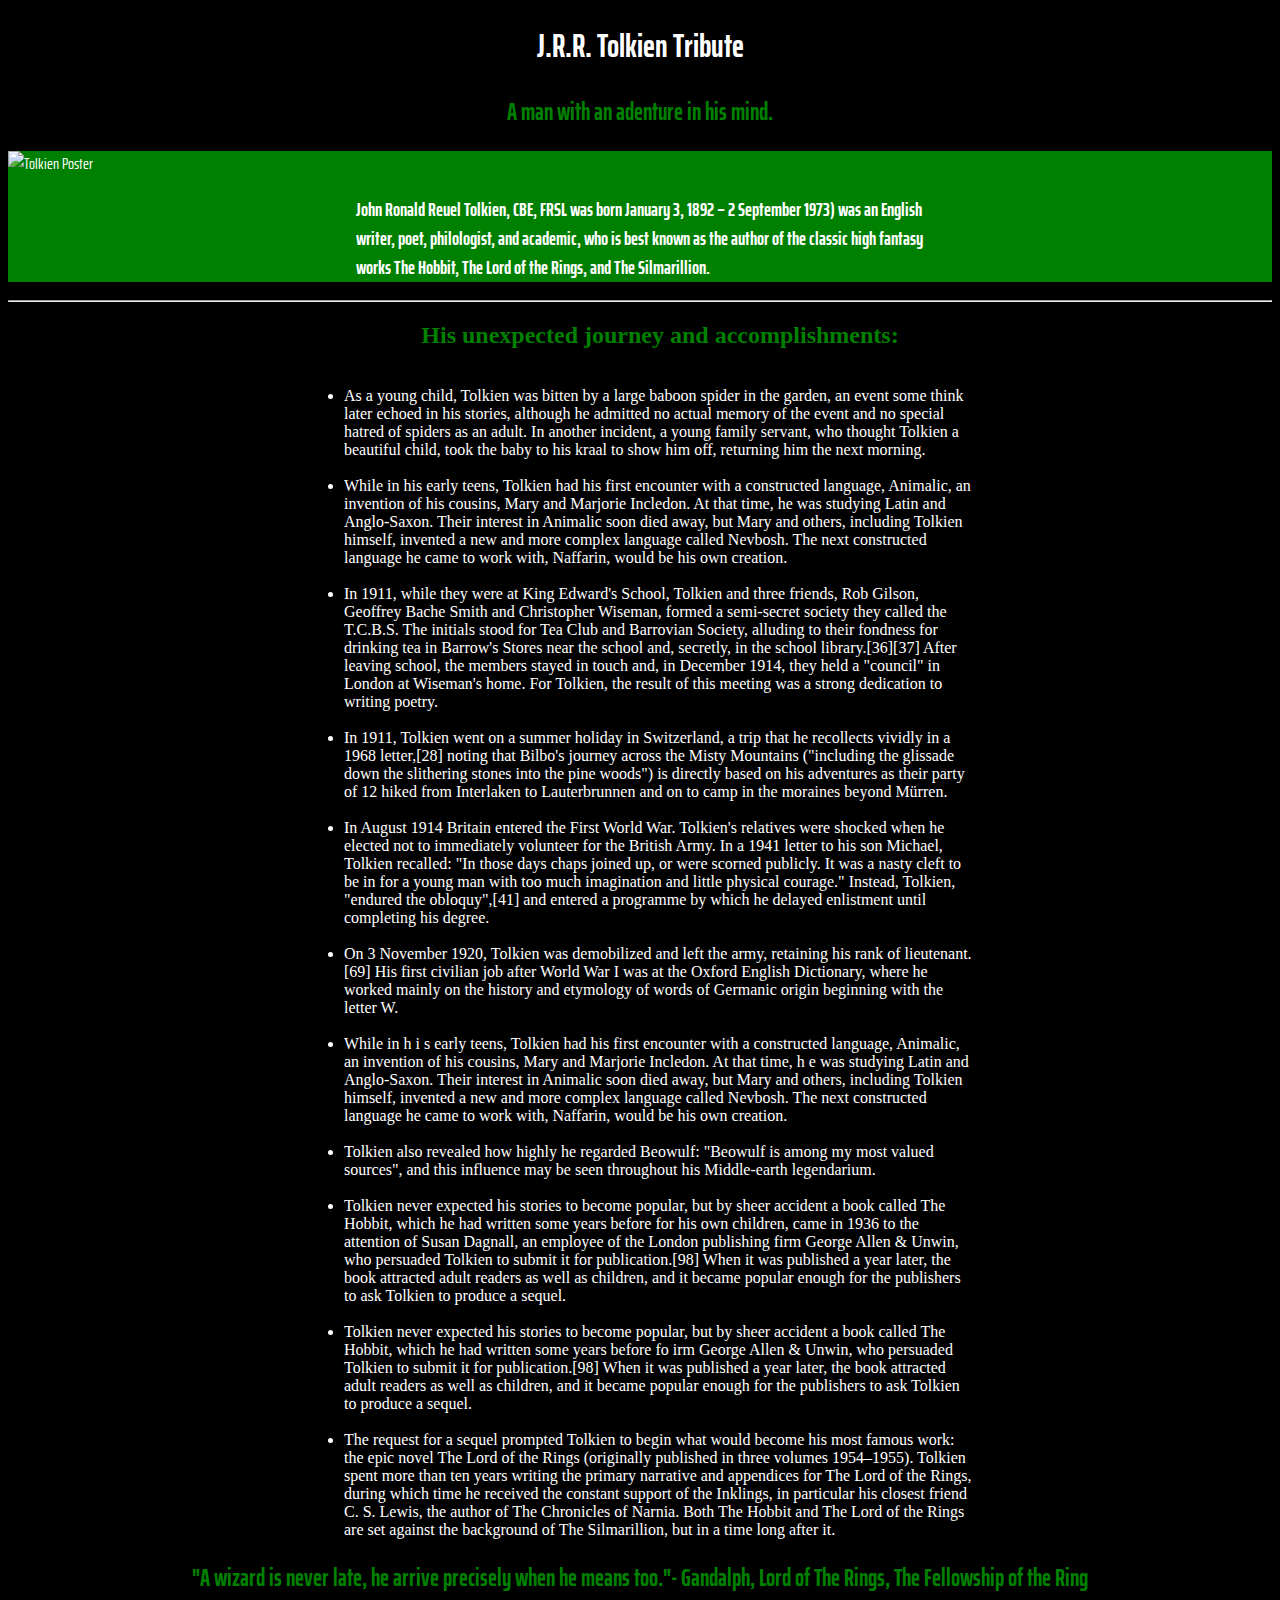
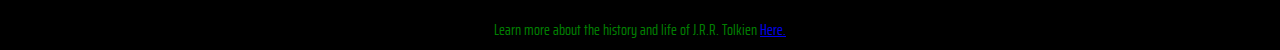
==== index.html @ 10ae25bc "Changes_12:37PM" ====
<!doctype html>

<html lang="en">
<head>
  <meta charset="utf-8">
  <title>J.R.R. Tolkien Tribute Page</title>
  <meta name="J.R.R. Tolkien Tribute Page" content="J.R.R. Tolkien Tribute Page">
  <meta name="author" content="J.R.R. Tolkien Tribute Page">

  <link rel="stylesheet" href="main.css"> 
</head>



<body>
  <script src="https://cdn.freecodecamp.org/testable-projects-fcc/v1/bundle.js"></script><!-- Javascript Stylesheet Link Here -->
</body>
  
<html id=main></html>

<h1 id="title">J.R.R. Tolkien Tribute</h1> 
<h2 id="center-headline">A man with an adenture in his mind.</h2>
<div id="img-div">
<img id="image" src="https://static1.squarespace.com/static/51b3dc8ee4b051b96ceb10de/t/528fa076e4b04a8c5f241045/1385144442103/jrr-tolkien-biopic-in-development.jpg?format=750w" alt="Tolkien Poster">
<h3 id="img-caption">John Ronald Reuel Tolkien, CBE, FRSL was born January 3, 1892 – 2 September 1973) 
  was an English writer, poet, philologist, and academic, who is best known as the author of the classic high fantasy works The Hobbit, The Lord of the Rings, and The Silmarillion.</h3>
</div>
<hr>
 <ul id="tribute-info"> 
    <h2>His unexpected journey and accomplishments:</h2><br>
    <li>As a young child, Tolkien was bitten by a large baboon spider in the garden, an event some think later echoed in his stories, although he admitted no actual memory of the event and no special hatred of spiders as an adult. In another incident, a young family servant, who thought Tolkien a beautiful child, took the baby to his kraal to show him off, returning him the next morning.</li>
    <br>
    <li>While in his early teens, Tolkien had his first encounter with a constructed language, Animalic, an invention of his cousins, Mary and Marjorie Incledon. At that time, he was studying Latin and Anglo-Saxon. Their interest in Animalic soon died away, but Mary and others, including Tolkien himself, invented a new and more complex language called Nevbosh. The next constructed language he came to work with, Naffarin, would be his own creation.</li>
    <br>
    <li>In 1911, while they were at King Edward's School, Tolkien and three friends, Rob Gilson, Geoffrey Bache Smith and Christopher Wiseman, formed a semi-secret society they called the T.C.B.S. The initials stood for Tea Club and Barrovian Society, alluding to their fondness for drinking tea in Barrow's Stores near the school and, secretly, in the school library.[36][37] After leaving school, the members stayed in touch and, in December 1914, they held a "council" in London at Wiseman's home. For Tolkien, the result of this meeting was a strong dedication to writing poetry.</li>
    <br>
    <li>In 1911, Tolkien went on a summer holiday in Switzerland, a trip that he recollects vividly in a 1968 letter,[28] noting that Bilbo's journey across the Misty Mountains ("including the glissade down the slithering stones into the pine woods") is directly based on his adventures as their party of 12 hiked from Interlaken to Lauterbrunnen and on to camp in the moraines beyond Mürren. </li>
    <br>
    <li>In August 1914 Britain entered the First World War. Tolkien's relatives were shocked when he elected not to immediately volunteer for the British Army. In a 1941 letter to his son Michael, Tolkien recalled: "In those days chaps joined up, or were scorned publicly. It was a nasty cleft to be in for a young man with too much imagination and little physical courage." Instead, Tolkien, "endured the obloquy",[41] and entered a programme by which he delayed enlistment until completing his degree.</li>
    <br>
    <li>On 3 November 1920, Tolkien was demobilized and left the army, retaining his rank of lieutenant.[69] His first civilian job after World War I was at the Oxford English Dictionary, where he worked mainly on the history and etymology of words of Germanic origin beginning with the letter W.</li>
    <br>
    <li>While in h i  s early teens, Tolkien had his first encounter with a constructed language, Animalic, an invention of his cousins, Mary and Marjorie Incledon. At that time, h e was studying Latin and Anglo-Saxon. Their interest in Animalic soon died away, but Mary and others, including Tolkien himself, invented a new and more complex language called Nevbosh. The next constructed language he came to work with, Naffarin, would be his own creation.</li>
    <br>
    <li>Tolkien also revealed how highly he regarded Beowulf: "Beowulf is among my most valued sources", and this influence may be seen throughout his Middle-earth legendarium.</li>
    <br>
    <li>Tolkien never expected his stories to become popular, but by sheer accident a book called The Hobbit, which he had written some years before for his own children, came in 1936 to the attention of Susan Dagnall, an employee of the London publishing firm George Allen & Unwin, who persuaded Tolkien to submit it for publication.[98] When it was published a year later, the book attracted adult readers as well as children, and it became popular enough for the publishers to ask Tolkien to produce a sequel.</li>
    <br>
    <li>Tolkien never expected his stories to become popular, but by sheer accident a book called The Hobbit, which he had written some years before fo
      irm George Allen & Unwin, who persuaded Tolkien to submit it for publication.[98] When it was published a year later, the book attracted adult readers as well as children, and it became popular enough for the publishers to ask Tolkien to produce a sequel.</li>
    <br>
    <li>The request for a sequel prompted Tolkien to begin what would become his most famous work: the epic novel The Lord of the Rings (originally published in three volumes 1954–1955). Tolkien spent more than ten years writing the primary narrative and appendices for The Lord of the Rings, during which time he received the constant support of the Inklings, in particular his closest friend C. S. Lewis, the author of The Chronicles of Narnia. Both The Hobbit and The Lord of the Rings are set against the background of The Silmarillion, but in a time long after it.</li>
</ul>
</div>

<blockquote id="page-1-quote"><h2>"A wizard is never late, he arrive precisely when he means too."<text-color="white";>- Gandalph, Lord of The Rings, The Fellowship of the Ring</text-color></blockquote>

  <footer id="footer-style">Learn more about the history and life of J.R.R. Tolkien <a target="_blank" id="tribute-link" href="https://en.wikipedia.org/wiki/J._R._R._Tolkien">Here.</a></footer>
</html>
</html>
<main>
---- main.css ----
@import url('https://fonts.googleapis.com/css?family=Open+Sans|Saira+Extra+Condensed');


body {
  font-family: 'Saira Extra Condensed', sans-serif;
  background: black;
  color: white;
  text-align: left;
}

div {
  background: green;
  padding-top: 
}

#img-div {
  display: block;
  margin-left: auto;
  margin-right: auto;
}

img {
  max-width: 100%;
  display: block;
  height: auto;
  margin-left: auto;
  margin-right: auto;
}

h1 {
  color: white;
  text-align: center;
}

h2 {
  color: green;
  text-align: center;
}

h3 {
  display: block;
  color:white;
 
}

#title {

  margin-left: auto;
  margin-right: auto;
}

#img-caption {
  max-width: 45%;
  display: block;
  height: auto;
  margin-left: auto;
  margin-right: auto;
}
}

#page-1-quote {
 text-align: center;
 margin-bottom: 0px;
}

#footer-style {
  text-align: center;
  color: green;
}

#tribute-info {
  max-width: 50%;
  font-family: Elvish;
  text-align: left;
  margin: auto;
}
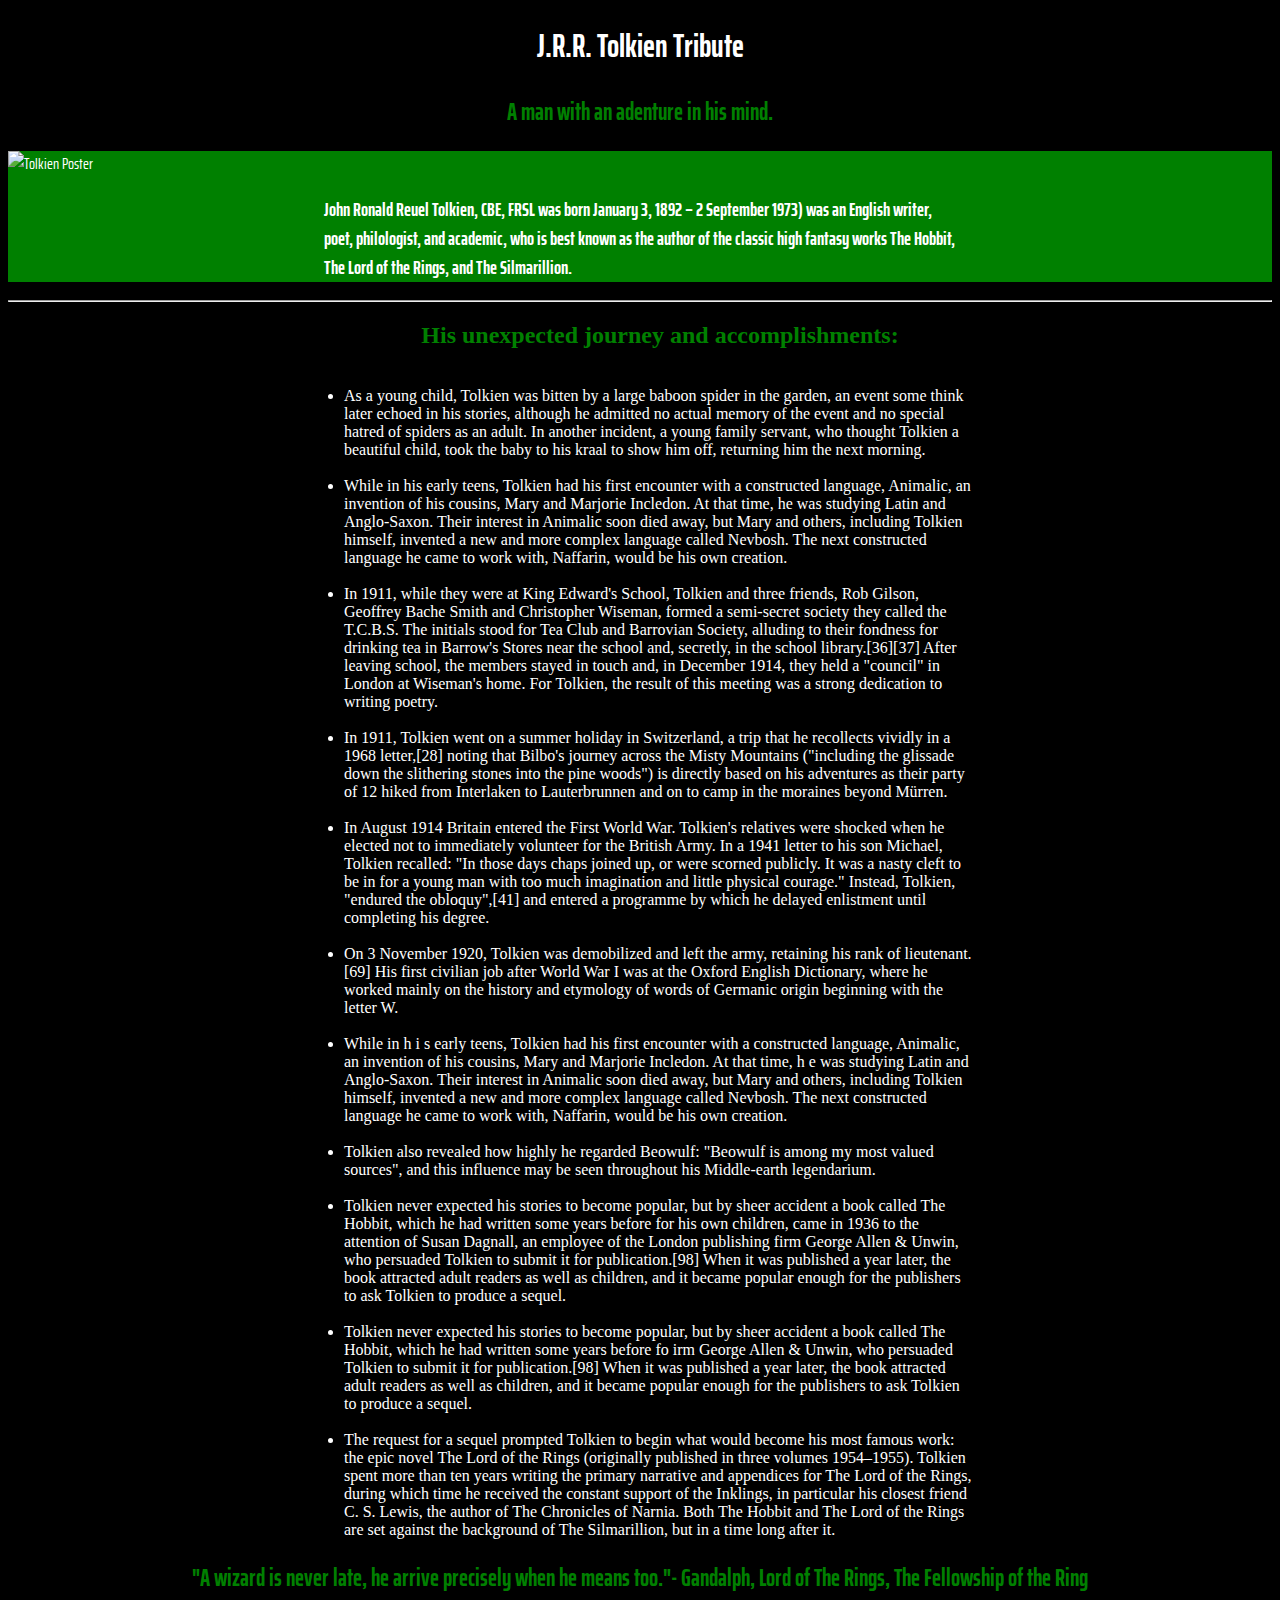
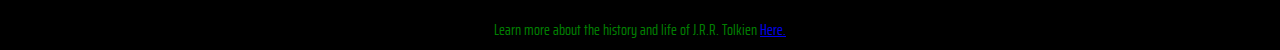
==== commit 6a26f8cd: "Combined Change" ====
--- a/index.html
+++ b/index.html
@@ -9,8 +9,6 @@
 
   <link rel="stylesheet" href="main.css"> 
 </head>
-
-
 
 <body>
   <script src="https://cdn.freecodecamp.org/testable-projects-fcc/v1/bundle.js"></script><!-- Javascript Stylesheet Link Here -->
--- a/main.css
+++ b/main.css
@@ -51,7 +51,7 @@
 }
 
 #img-caption {
-  max-width: 45%;
+  max-width: 50%;
   display: block;
   height: auto;
   margin-left: auto;
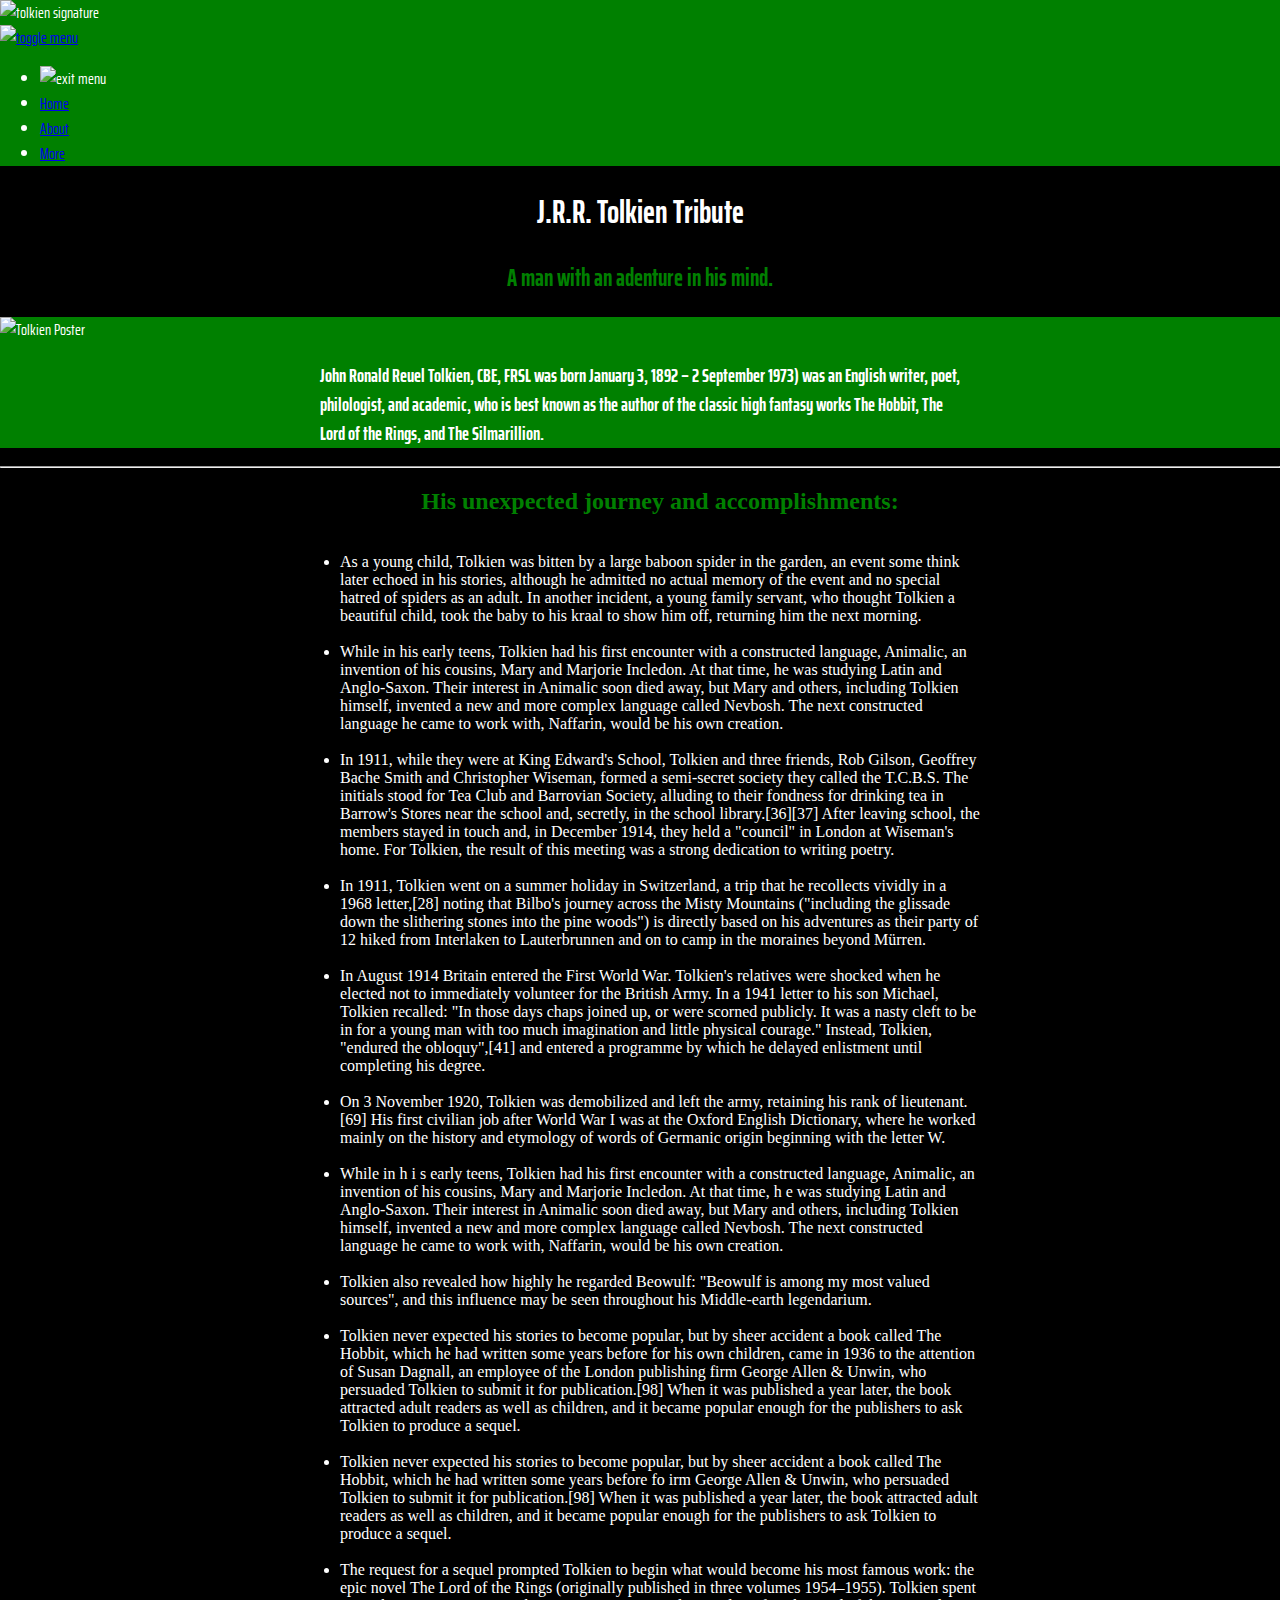
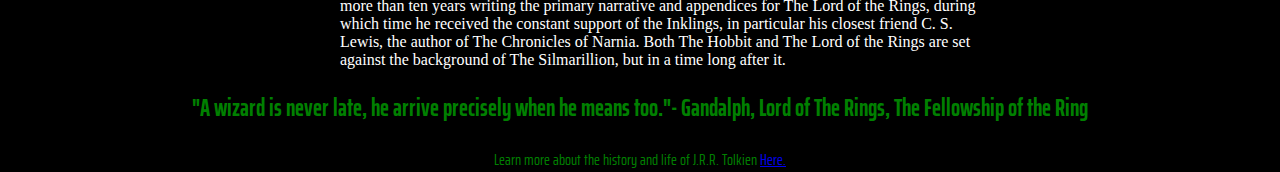
==== commit 1566d9c7: "End of Session_032119" ====
--- a/index.html
+++ b/index.html
@@ -11,6 +11,27 @@
 </head>
 
 <body>
+
+   <div class="container">
+      <img src="http://enacademic.com/pictures/enwiki/84/Tolkien_signature.svg" alt="tolkien signature"  class="logo">
+
+    <nav>
+        <a href="#" class="hide-desktop">
+           <img src="fcc-projects/images/button.svg" alt="toggle menu" class="menu" id="menu">
+    </a>
+     
+    <ul class="show desktop hide-desktop" id="nav">
+          <li id="exit" class="exit-btn hide-desktop"> <img src="fcc-projects/images/preferences.svg" alt="exit menu"></li>
+          <li><a href="#">Home</a></li>
+          <li><a href="#">About</a></li>
+          <li><a href="#">More</a></li>
+          
+
+    </ul>
+
+    </nav>
+
+</div>
   <script src="https://cdn.freecodecamp.org/testable-projects-fcc/v1/bundle.js"></script><!-- Javascript Stylesheet Link Here -->
 </body>
   
--- a/main.css
+++ b/main.css
@@ -1,12 +1,21 @@
 
 @import url('https://fonts.googleapis.com/css?family=Open+Sans|Saira+Extra+Condensed');
 
+#container {
+
+         width:92%; /* The width is liquid by screen-percentage*/
+         height:80%; /* The height is liquid by screen-percentage*/
+         
+}
 
 body {
   font-family: 'Saira Extra Condensed', sans-serif;
   background: black;
+  display: block;
   color: white;
+  margin: auto;
   text-align: left;
+  align: center;
 }
 
 div {
@@ -16,8 +25,7 @@
 
 #img-div {
   display: block;
-  margin-left: auto;
-  margin-right: auto;
+  margin: 0 auto !important;
 }
 
 img {
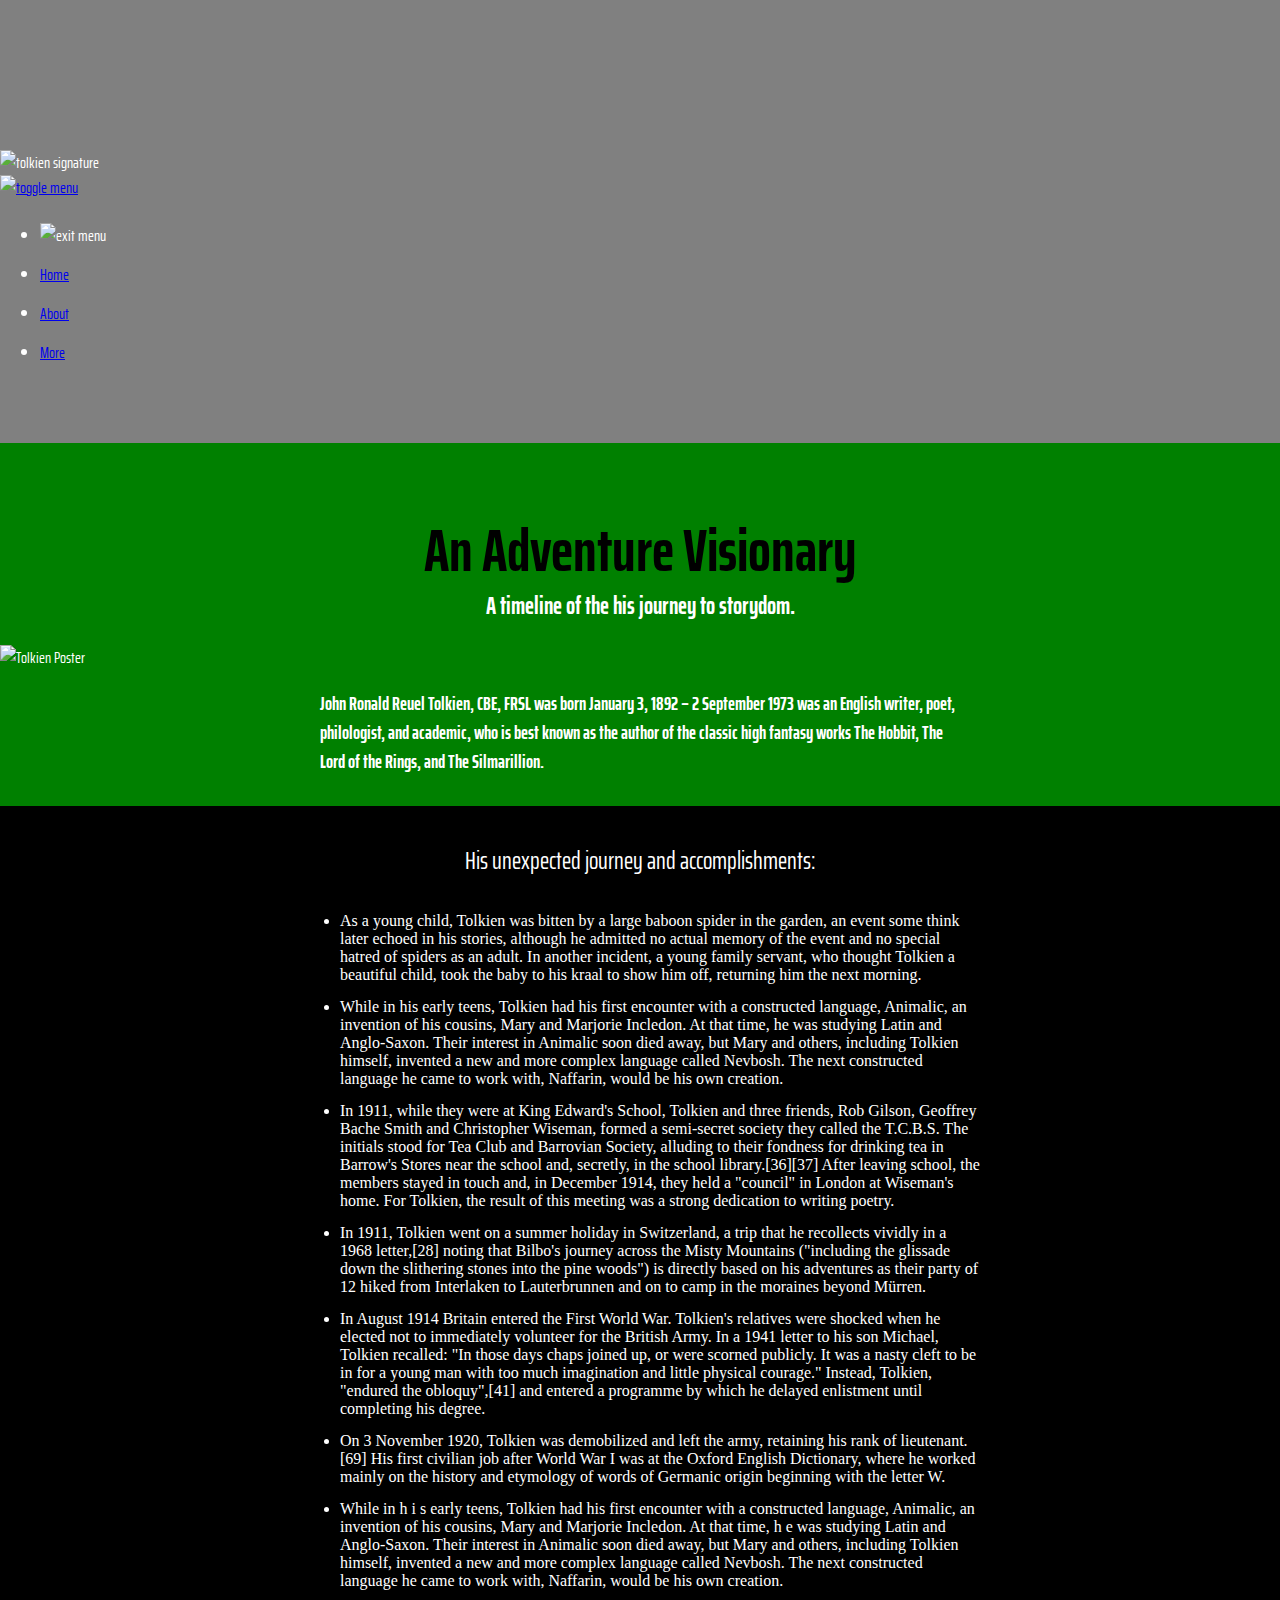
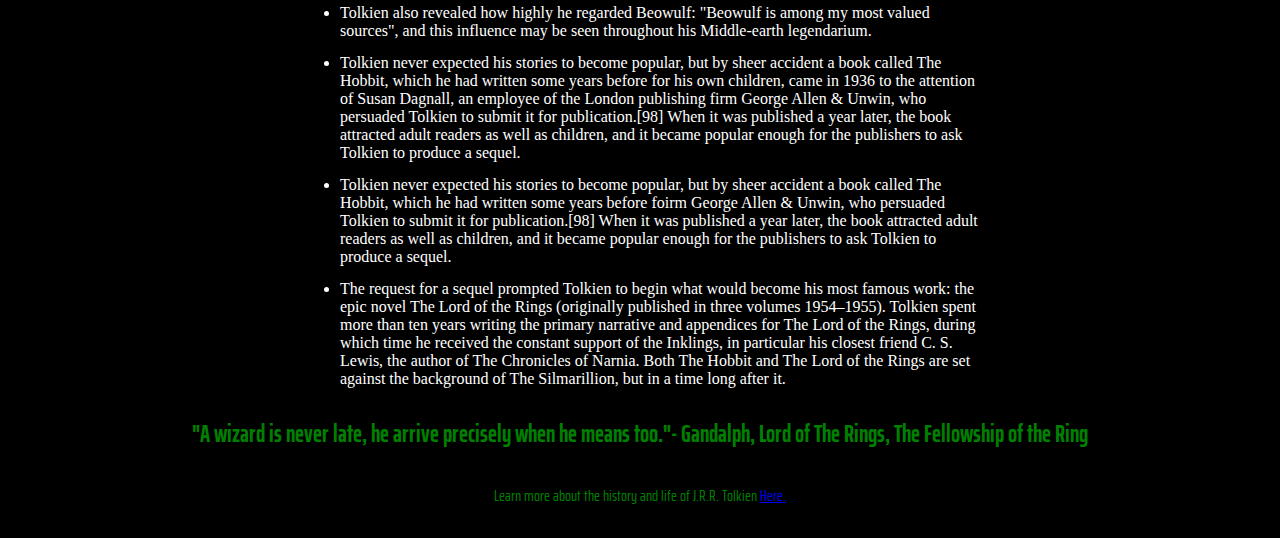
==== commit d4822daf: "Doc_Changes_1:27PM_032219" ====
--- a/index.html
+++ b/index.html
@@ -1,80 +1,83 @@
 <!doctype html>
 
-<html lang="en">
+<html id=main lang="en">
 <head>
   <meta charset="utf-8">
   <title>J.R.R. Tolkien Tribute Page</title>
   <meta name="J.R.R. Tolkien Tribute Page" content="J.R.R. Tolkien Tribute Page">
   <meta name="author" content="J.R.R. Tolkien Tribute Page">
-
   <link rel="stylesheet" href="main.css"> 
 </head>
 
 <body>
 
-   <div class="container">
+<main>
+    
+  <div class="container" class="header-container-wrapper">
+      <header>
       <img src="http://enacademic.com/pictures/enwiki/84/Tolkien_signature.svg" alt="tolkien signature"  class="logo">
-
-    <nav>
+  
+      <nav class="menu-background-area">
         <a href="#" class="hide-desktop">
-           <img src="fcc-projects/images/button.svg" alt="toggle menu" class="menu" id="menu">
-    </a>
+           <img src="/Users/tvs/Documents/FCC_Sites/Images/ham.svg" alt="toggle menu" class="menu" id="menu">
+        </a>
      
-    <ul class="show desktop hide-desktop" id="nav">
+        <ul class="show desktop hide-desktop" id="nav">
           <li id="exit" class="exit-btn hide-desktop"> <img src="fcc-projects/images/preferences.svg" alt="exit menu"></li>
           <li><a href="#">Home</a></li>
           <li><a href="#">About</a></li>
           <li><a href="#">More</a></li>
+        </ul>
+      </nav>
+    </div>
+    </header>
+ 
+
+  <div>  
+  <script src="https://cdn.freecodecamp.org/testable-projects-fcc/v1/bundle.js"></script><!-- Javascript Stylesheet Link Here -->
+  </div>
+
+
+
+      
+  <div id="img-div">
+      <h1 id="title">An Adventure Visionary</h1> 
+      <h2 id="center-headline">A timeline of the his journey to storydom.</h2>
+        <img id="image" src="https://static1.squarespace.com/static/51b3dc8ee4b051b96ceb10de/t/528fa076e4b04a8c5f241045/1385144442103/jrr-tolkien-biopic-in-development.jpg?format=750w" alt="Tolkien Poster">
+          <h3 id="img-caption">John Ronald Reuel Tolkien, CBE, FRSL was born January 3, 1892 – 2 September 1973 was an English writer, poet, philologist, and academic, who is best known as the author of the classic high fantasy works The Hobbit, The Lord of the Rings, and The Silmarillion.</h3>
+  </div>
+  
+  <div class="black-bkg">
+      <p class="left-text">His unexpected journey and accomplishments:</p>
+      <ul id="tribute-info"> 
+          <li>As a young child, Tolkien was bitten by a large baboon spider in the garden, an event some think later echoed in his stories, although he admitted no actual memory of the event and no special hatred of spiders as an adult. In another incident, a young family servant, who thought Tolkien a beautiful child, took the baby to his kraal to show him off, returning him the next morning.</li>
           
+          <li>While in his early teens, Tolkien had his first encounter with a constructed language, Animalic, an invention of his cousins, Mary and Marjorie Incledon. At that time, he was studying Latin and Anglo-Saxon. Their interest in Animalic soon died away, but Mary and others, including Tolkien himself, invented a new and more complex language called Nevbosh. The next constructed language he came to work with, Naffarin, would be his own creation.</li>
+          
+          <li>In 1911, while they were at King Edward's School, Tolkien and three friends, Rob Gilson, Geoffrey Bache Smith and Christopher Wiseman, formed a semi-secret society they called the T.C.B.S. The initials stood for Tea Club and Barrovian Society, alluding to their fondness for drinking tea in Barrow's Stores near the school and, secretly, in the school library.[36][37] After leaving school, the members stayed in touch and, in December 1914, they held a "council" in London at Wiseman's home. For Tolkien, the result of this meeting was a strong dedication to writing poetry.</li>
+          
+          <li>In 1911, Tolkien went on a summer holiday in Switzerland, a trip that he recollects vividly in a 1968 letter,[28] noting that Bilbo's journey across the Misty Mountains ("including the glissade down the slithering stones into the pine woods") is directly based on his adventures as their party of 12 hiked from Interlaken to Lauterbrunnen and on to camp in the moraines beyond Mürren. </li>
+          
+          <li>In August 1914 Britain entered the First World War. Tolkien's relatives were shocked when he elected not to immediately volunteer for the British Army. In a 1941 letter to his son Michael, Tolkien recalled: "In those days chaps joined up, or were scorned publicly. It was a nasty cleft to be in for a young man with too much imagination and little physical courage." Instead, Tolkien, "endured the obloquy",[41] and entered a programme by which he delayed enlistment until completing his degree.</li>
+          
+          <li>On 3 November 1920, Tolkien was demobilized and left the army, retaining his rank of lieutenant.[69] His first civilian job after World War I was at the Oxford English Dictionary, where he worked mainly on the history and etymology of words of Germanic origin beginning with the letter W.</li>
+          
+          <li>While in h i  s early teens, Tolkien had his first encounter with a constructed language, Animalic, an invention of his cousins, Mary and Marjorie Incledon. At that time, h e was studying Latin and Anglo-Saxon. Their interest in Animalic soon died away, but Mary and others, including Tolkien himself, invented a new and more complex language called Nevbosh. The next constructed language he came to work with, Naffarin, would be his own creation.</li>
+          
+          <li>Tolkien also revealed how highly he regarded Beowulf: "Beowulf is among my most valued sources", and this influence may be seen throughout his Middle-earth legendarium.</li>
+          
+          <li>Tolkien never expected his stories to become popular, but by sheer accident a book called The Hobbit, which he had written some years before for his own children, came in 1936 to the attention of Susan Dagnall, an employee of the London publishing firm George Allen & Unwin, who persuaded Tolkien to submit it for publication.[98] When it was published a year later, the book attracted adult readers as well as children, and it became popular enough for the publishers to ask Tolkien to produce a sequel.</li>
+          
+          <li>Tolkien never expected his stories to become popular, but by sheer accident a book called The Hobbit, which he had written some years before foirm George Allen & Unwin, who persuaded Tolkien to submit it for publication.[98] When it was published a year later, the book attracted adult readers as well as children, and it became popular enough for the publishers to ask Tolkien to produce a sequel.</li>
+          
+          <li>The request for a sequel prompted Tolkien to begin what would become his most famous work: the epic novel The Lord of the Rings (originally published in three volumes 1954–1955). Tolkien spent more than ten years writing the primary narrative and appendices for The Lord of the Rings, during which time he received the constant support of the Inklings, in particular his closest friend C. S. Lewis, the author of The Chronicles of Narnia. Both The Hobbit and The Lord of the Rings are set against the background of The Silmarillion, but in a time long after it.</li>
+      </ul>
+  </div>
 
-    </ul>
+          <blockquote id="page-1-quote"><h2>"A wizard is never late, he arrive precisely when he means too."<text-color="white";>- Gandalph, Lord of The Rings, The Fellowship of the Ring</text-color></blockquote>
 
-    </nav>
+         <footer id="footer-style">Learn more about the history and life of J.R.R. Tolkien <a target="_blank" id="tribute-link" href="https://en.wikipedia.org/wiki/J._R._R._Tolkien">Here.</a></footer>
 
-</div>
-  <script src="https://cdn.freecodecamp.org/testable-projects-fcc/v1/bundle.js"></script><!-- Javascript Stylesheet Link Here -->
+</main>
 </body>
-  
-<html id=main></html>
-
-<h1 id="title">J.R.R. Tolkien Tribute</h1> 
-<h2 id="center-headline">A man with an adenture in his mind.</h2>
-<div id="img-div">
-<img id="image" src="https://static1.squarespace.com/static/51b3dc8ee4b051b96ceb10de/t/528fa076e4b04a8c5f241045/1385144442103/jrr-tolkien-biopic-in-development.jpg?format=750w" alt="Tolkien Poster">
-<h3 id="img-caption">John Ronald Reuel Tolkien, CBE, FRSL was born January 3, 1892 – 2 September 1973) 
-  was an English writer, poet, philologist, and academic, who is best known as the author of the classic high fantasy works The Hobbit, The Lord of the Rings, and The Silmarillion.</h3>
-</div>
-<hr>
- <ul id="tribute-info"> 
-    <h2>His unexpected journey and accomplishments:</h2><br>
-    <li>As a young child, Tolkien was bitten by a large baboon spider in the garden, an event some think later echoed in his stories, although he admitted no actual memory of the event and no special hatred of spiders as an adult. In another incident, a young family servant, who thought Tolkien a beautiful child, took the baby to his kraal to show him off, returning him the next morning.</li>
-    <br>
-    <li>While in his early teens, Tolkien had his first encounter with a constructed language, Animalic, an invention of his cousins, Mary and Marjorie Incledon. At that time, he was studying Latin and Anglo-Saxon. Their interest in Animalic soon died away, but Mary and others, including Tolkien himself, invented a new and more complex language called Nevbosh. The next constructed language he came to work with, Naffarin, would be his own creation.</li>
-    <br>
-    <li>In 1911, while they were at King Edward's School, Tolkien and three friends, Rob Gilson, Geoffrey Bache Smith and Christopher Wiseman, formed a semi-secret society they called the T.C.B.S. The initials stood for Tea Club and Barrovian Society, alluding to their fondness for drinking tea in Barrow's Stores near the school and, secretly, in the school library.[36][37] After leaving school, the members stayed in touch and, in December 1914, they held a "council" in London at Wiseman's home. For Tolkien, the result of this meeting was a strong dedication to writing poetry.</li>
-    <br>
-    <li>In 1911, Tolkien went on a summer holiday in Switzerland, a trip that he recollects vividly in a 1968 letter,[28] noting that Bilbo's journey across the Misty Mountains ("including the glissade down the slithering stones into the pine woods") is directly based on his adventures as their party of 12 hiked from Interlaken to Lauterbrunnen and on to camp in the moraines beyond Mürren. </li>
-    <br>
-    <li>In August 1914 Britain entered the First World War. Tolkien's relatives were shocked when he elected not to immediately volunteer for the British Army. In a 1941 letter to his son Michael, Tolkien recalled: "In those days chaps joined up, or were scorned publicly. It was a nasty cleft to be in for a young man with too much imagination and little physical courage." Instead, Tolkien, "endured the obloquy",[41] and entered a programme by which he delayed enlistment until completing his degree.</li>
-    <br>
-    <li>On 3 November 1920, Tolkien was demobilized and left the army, retaining his rank of lieutenant.[69] His first civilian job after World War I was at the Oxford English Dictionary, where he worked mainly on the history and etymology of words of Germanic origin beginning with the letter W.</li>
-    <br>
-    <li>While in h i  s early teens, Tolkien had his first encounter with a constructed language, Animalic, an invention of his cousins, Mary and Marjorie Incledon. At that time, h e was studying Latin and Anglo-Saxon. Their interest in Animalic soon died away, but Mary and others, including Tolkien himself, invented a new and more complex language called Nevbosh. The next constructed language he came to work with, Naffarin, would be his own creation.</li>
-    <br>
-    <li>Tolkien also revealed how highly he regarded Beowulf: "Beowulf is among my most valued sources", and this influence may be seen throughout his Middle-earth legendarium.</li>
-    <br>
-    <li>Tolkien never expected his stories to become popular, but by sheer accident a book called The Hobbit, which he had written some years before for his own children, came in 1936 to the attention of Susan Dagnall, an employee of the London publishing firm George Allen & Unwin, who persuaded Tolkien to submit it for publication.[98] When it was published a year later, the book attracted adult readers as well as children, and it became popular enough for the publishers to ask Tolkien to produce a sequel.</li>
-    <br>
-    <li>Tolkien never expected his stories to become popular, but by sheer accident a book called The Hobbit, which he had written some years before fo
-      irm George Allen & Unwin, who persuaded Tolkien to submit it for publication.[98] When it was published a year later, the book attracted adult readers as well as children, and it became popular enough for the publishers to ask Tolkien to produce a sequel.</li>
-    <br>
-    <li>The request for a sequel prompted Tolkien to begin what would become his most famous work: the epic novel The Lord of the Rings (originally published in three volumes 1954–1955). Tolkien spent more than ten years writing the primary narrative and appendices for The Lord of the Rings, during which time he received the constant support of the Inklings, in particular his closest friend C. S. Lewis, the author of The Chronicles of Narnia. Both The Hobbit and The Lord of the Rings are set against the background of The Silmarillion, but in a time long after it.</li>
-</ul>
-</div>
-
-<blockquote id="page-1-quote"><h2>"A wizard is never late, he arrive precisely when he means too."<text-color="white";>- Gandalph, Lord of The Rings, The Fellowship of the Ring</text-color></blockquote>
-
-  <footer id="footer-style">Learn more about the history and life of J.R.R. Tolkien <a target="_blank" id="tribute-link" href="https://en.wikipedia.org/wiki/J._R._R._Tolkien">Here.</a></footer>
 </html>
-</html>
-<main>--- a/main.css
+++ b/main.css
@@ -1,12 +1,6 @@
 
 @import url('https://fonts.googleapis.com/css?family=Open+Sans|Saira+Extra+Condensed');
 
-#container {
-
-         width:92%; /* The width is liquid by screen-percentage*/
-         height:80%; /* The height is liquid by screen-percentage*/
-         
-}
 
 body {
   font-family: 'Saira Extra Condensed', sans-serif;
@@ -20,12 +14,24 @@
 
 div {
   background: green;
-  padding-top: 
+  padding-top: 10px;
+  margin-bottom:
+}
+
+.container {
+  background: gray;
+  padding-top: 150px;
+  padding-bottom: 145px;
 }
 
 #img-div {
-  display: block;
-  margin: 0 auto !important;
+  padding-top: -50px;
+  padding-bottom: 75px;
+  margin-top: -0px;
+}
+
+.black-bkg {
+  background: black;
 }
 
 img {
@@ -43,7 +49,7 @@
 
 h2 {
   color: green;
-  text-align: center;
+  text-align: auto;
 }
 
 h3 {
@@ -52,10 +58,24 @@
  
 }
 
+.left-text {
+  text-align: center;
+  font-size: 25px;
+  padding-top: 60px;
+  margin-top: -35px;
+}
+
+ul li {
+  padding: 7px 0px;
+}
+
 #title {
-
+  margin-bottom: -30px;
+  padding-bottom: -145px;
   margin-left: auto;
   margin-right: auto;
+  font-size: 60px;
+  color: black;
 }
 
 #img-caption {
@@ -64,17 +84,22 @@
   height: auto;
   margin-left: auto;
   margin-right: auto;
+  margin-bottom: -45px;
+  padding-bottom: -145px;
 }
-}
+
 
 #page-1-quote {
  text-align: center;
  margin-bottom: 0px;
+ padding-top:
 }
 
 #footer-style {
   text-align: center;
   color: green;
+  margin-top: 30px;
+  margin-bottom: 30px;
 }
 
 #tribute-info {
@@ -82,4 +107,16 @@
   font-family: Elvish;
   text-align: left;
   margin: auto;
+}
+
+#center-headline {
+  padding-bottom: -10px;
+  padding-top: -150px;
+  text-align: center;
+  color: white;
+}
+
+.menu-background-area {
+  background: gray;
+  margin-bottom: -90px;
 }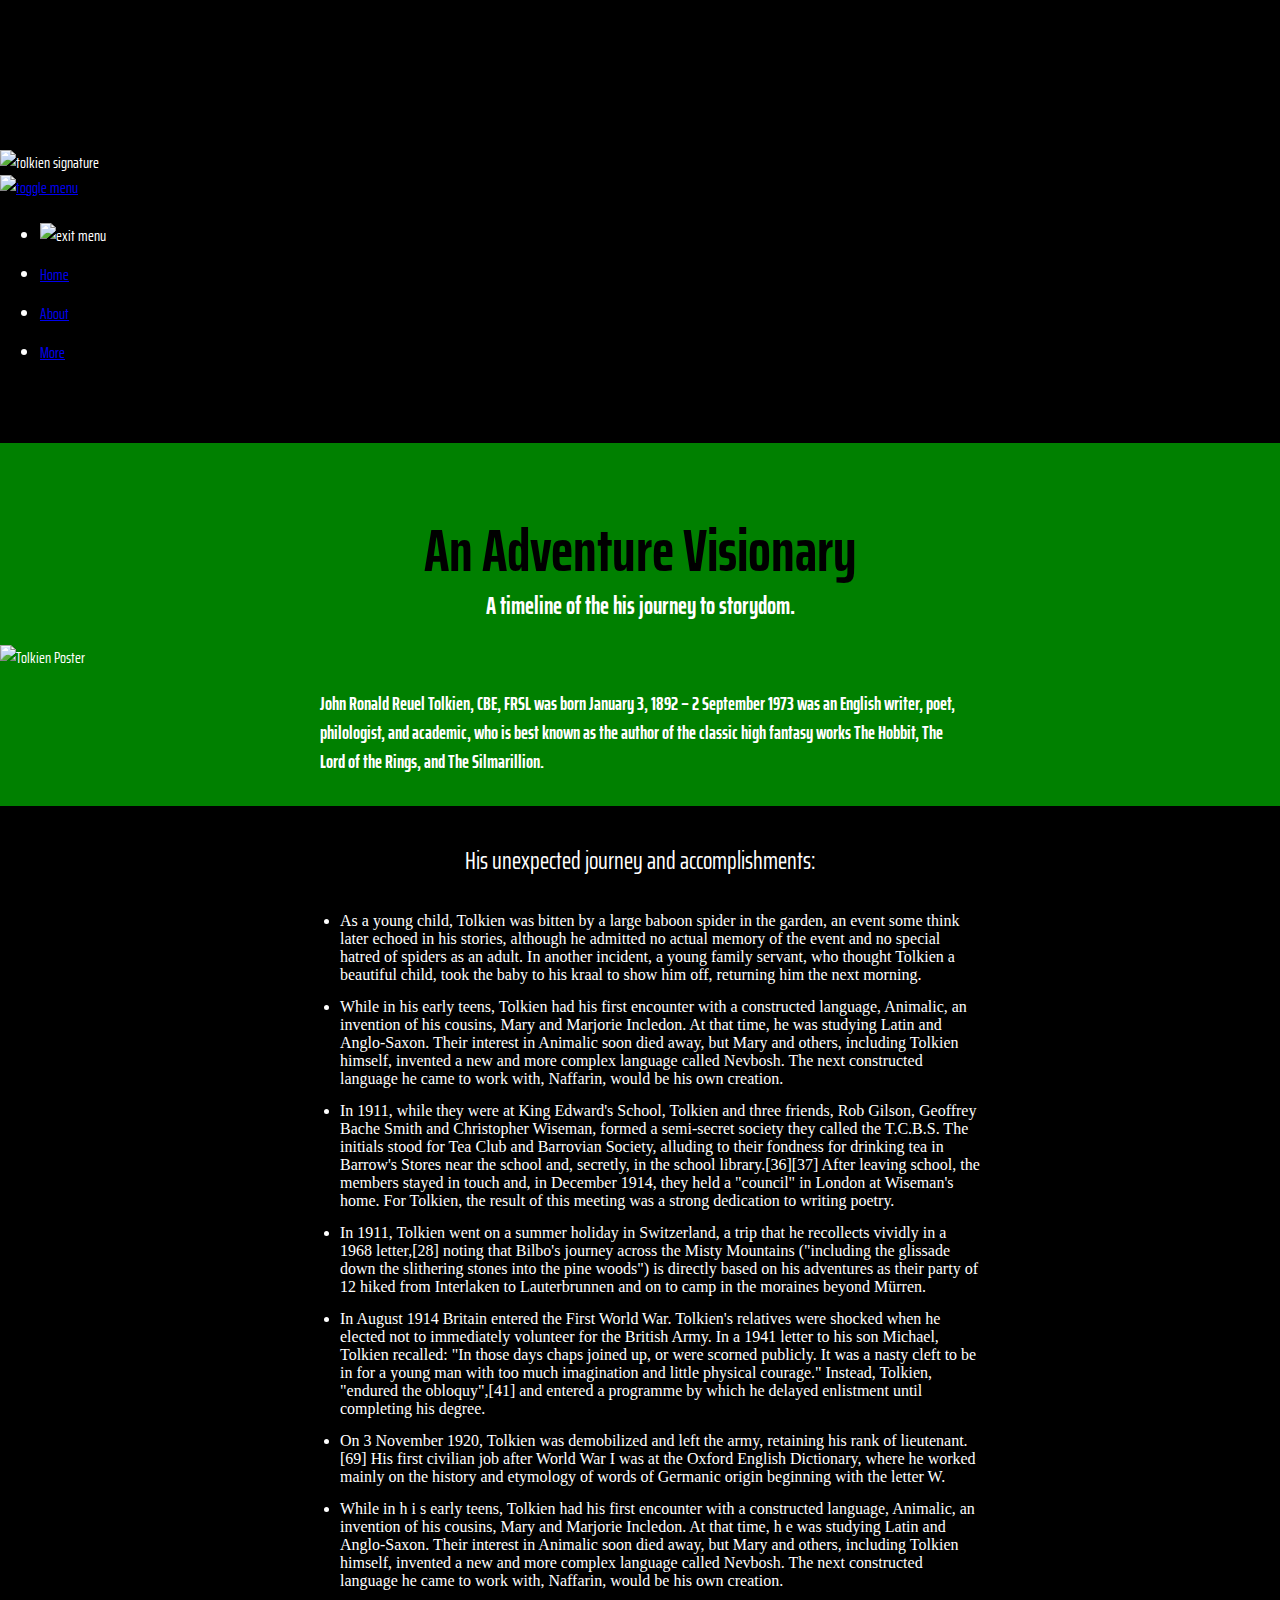
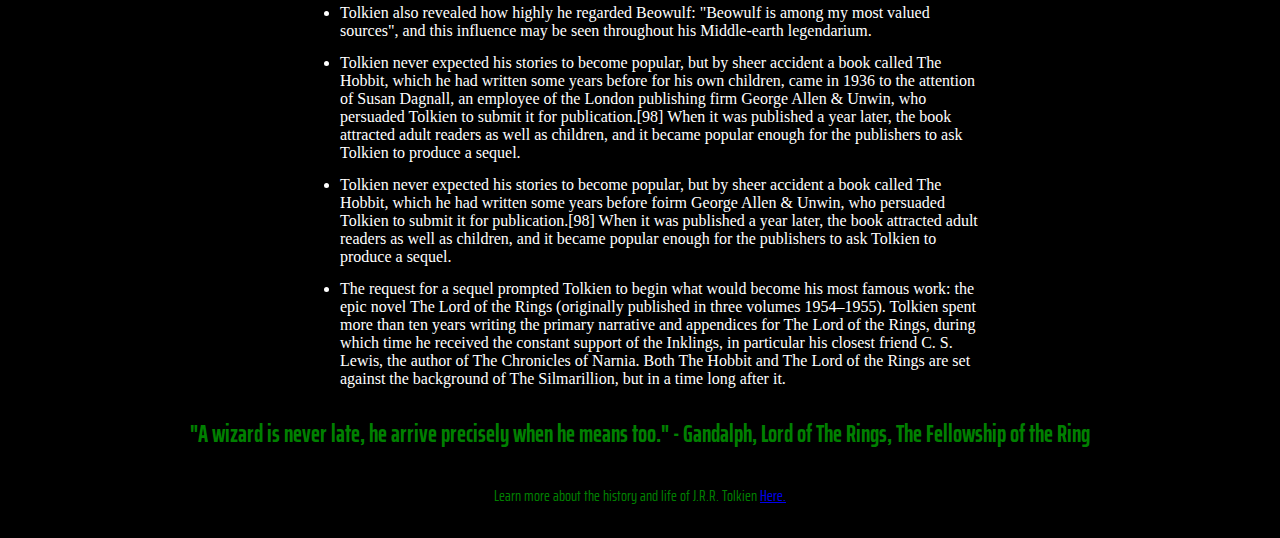
==== commit dfccf6e4: "End of Session_032219" ====
--- a/index.html
+++ b/index.html
@@ -74,7 +74,7 @@
       </ul>
   </div>
 
-          <blockquote id="page-1-quote"><h2>"A wizard is never late, he arrive precisely when he means too."<text-color="white";>- Gandalph, Lord of The Rings, The Fellowship of the Ring</text-color></blockquote>
+          <blockquote id="page-1-quote"><h2>"A wizard is never late, he arrive precisely when he means too." - Gandalph, Lord of The Rings, The Fellowship of the Ring</blockquote>
 
          <footer id="footer-style">Learn more about the history and life of J.R.R. Tolkien <a target="_blank" id="tribute-link" href="https://en.wikipedia.org/wiki/J._R._R._Tolkien">Here.</a></footer>
 
--- a/main.css
+++ b/main.css
@@ -19,7 +19,7 @@
 }
 
 .container {
-  background: gray;
+  background: black;
   padding-top: 150px;
   padding-bottom: 145px;
 }
@@ -117,6 +117,6 @@
 }
 
 .menu-background-area {
-  background: gray;
+  background: black;
   margin-bottom: -90px;
-}+}
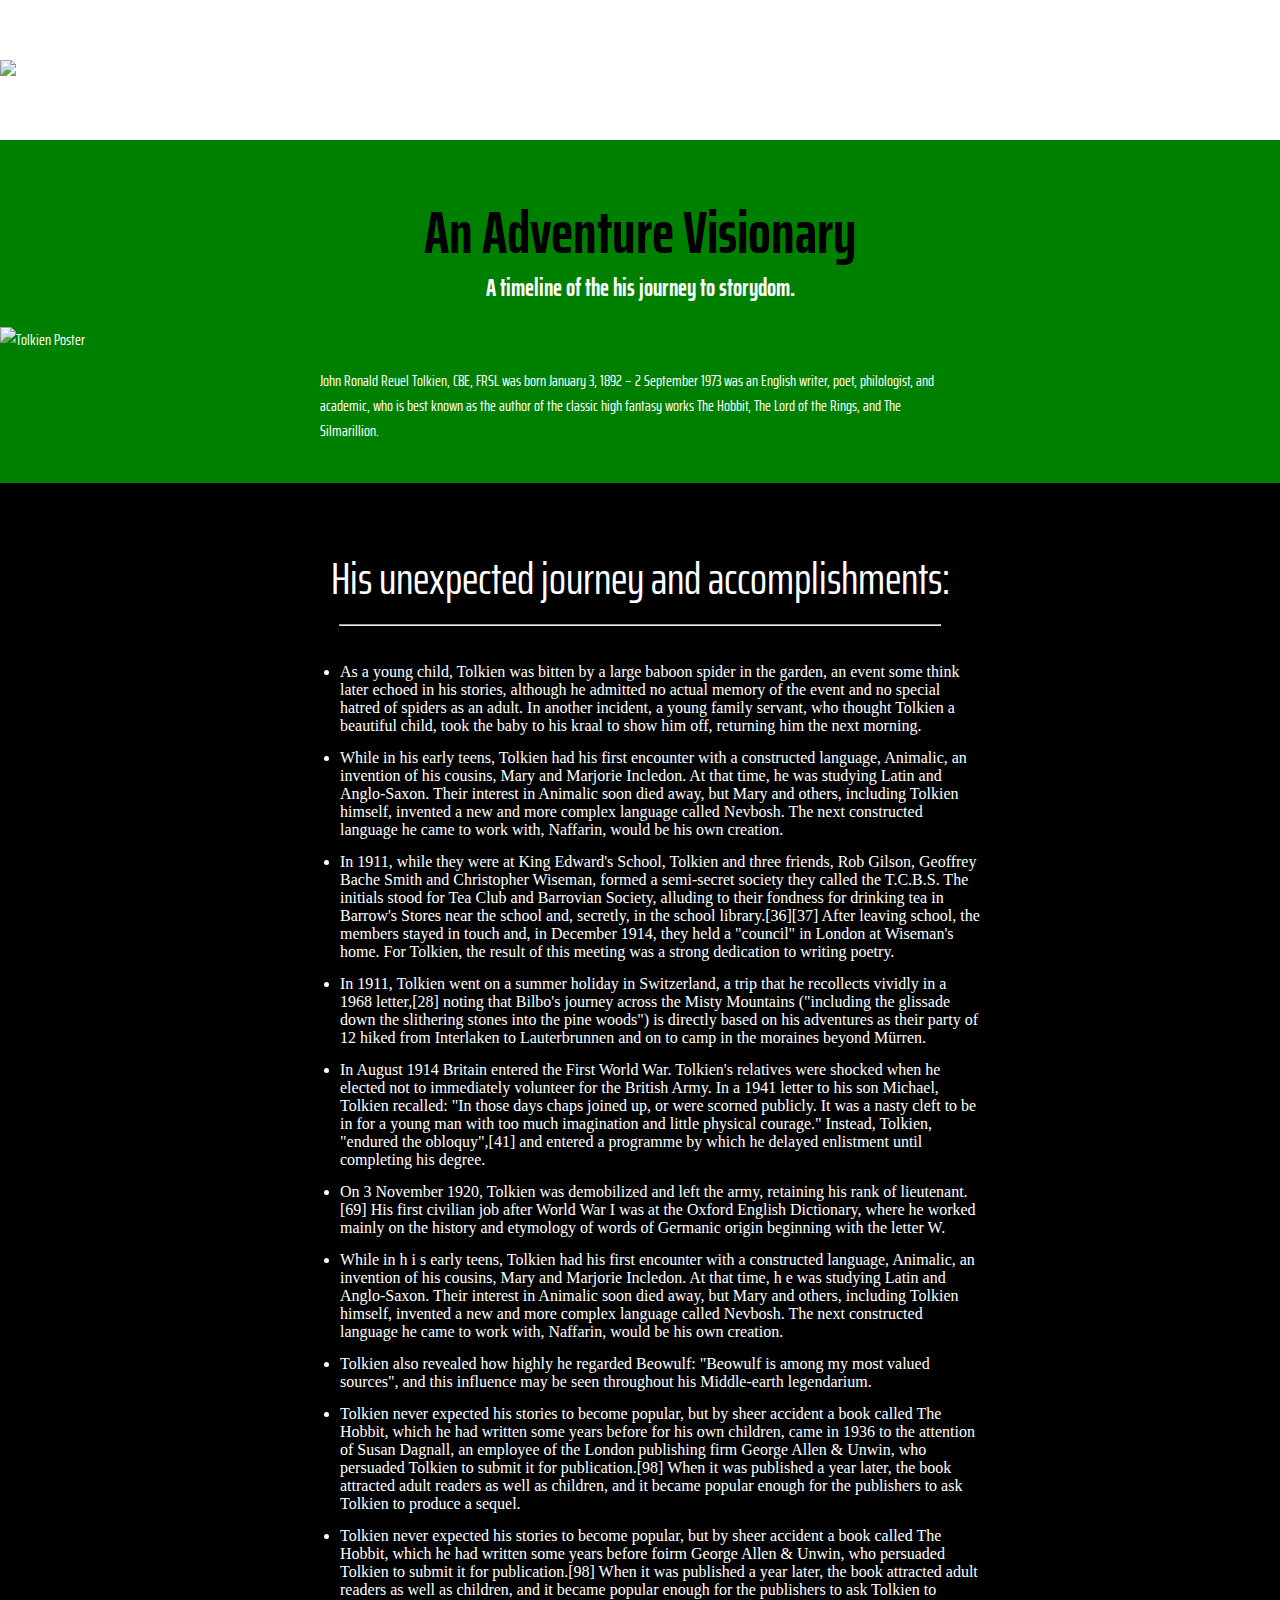
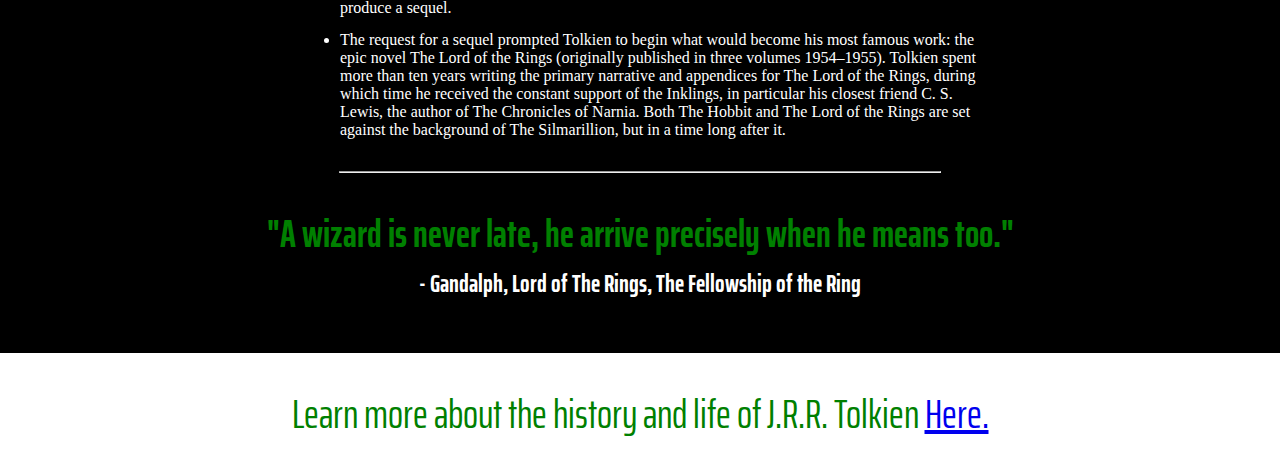
==== commit 0fb6fd29: "Changes Submit_040119_1214pm" ====
--- a/index.html
+++ b/index.html
@@ -8,47 +8,35 @@
   <meta name="author" content="J.R.R. Tolkien Tribute Page">
   <link rel="stylesheet" href="main.css"> 
 </head>
+<body>
 
-<body>
 
 <main>
     
-  <div class="container" class="header-container-wrapper">
-      <header>
+<div class="container" class="header-container-wrapper">
       <img src="http://enacademic.com/pictures/enwiki/84/Tolkien_signature.svg" alt="tolkien signature"  class="logo">
-  
-      <nav class="menu-background-area">
-        <a href="#" class="hide-desktop">
-           <img src="/Users/tvs/Documents/FCC_Sites/Images/ham.svg" alt="toggle menu" class="menu" id="menu">
-        </a>
-     
-        <ul class="show desktop hide-desktop" id="nav">
-          <li id="exit" class="exit-btn hide-desktop"> <img src="fcc-projects/images/preferences.svg" alt="exit menu"></li>
-          <li><a href="#">Home</a></li>
-          <li><a href="#">About</a></li>
-          <li><a href="#">More</a></li>
-        </ul>
-      </nav>
-    </div>
-    </header>
+
+</div>
+    
  
 
-  <div>  
+<div>  
   <script src="https://cdn.freecodecamp.org/testable-projects-fcc/v1/bundle.js"></script><!-- Javascript Stylesheet Link Here -->
-  </div>
+</div>
 
 
 
-      
-  <div id="img-div">
+  
+<div id="img-div">
       <h1 id="title">An Adventure Visionary</h1> 
       <h2 id="center-headline">A timeline of the his journey to storydom.</h2>
-        <img id="image" src="https://static1.squarespace.com/static/51b3dc8ee4b051b96ceb10de/t/528fa076e4b04a8c5f241045/1385144442103/jrr-tolkien-biopic-in-development.jpg?format=750w" alt="Tolkien Poster">
-          <h3 id="img-caption">John Ronald Reuel Tolkien, CBE, FRSL was born January 3, 1892 – 2 September 1973 was an English writer, poet, philologist, and academic, who is best known as the author of the classic high fantasy works The Hobbit, The Lord of the Rings, and The Silmarillion.</h3>
-  </div>
+        <img id="image" src="https://static1.squarespace.com/static/51b3dc8ee4b051b96ceb10de/t/528fa076e4b04a8c5f241045/1385144442103/jrr-tolkien-biopic-in-development.jpg?format=1000w" alt="Tolkien Poster">
+          <p id="img-caption">John Ronald Reuel Tolkien, CBE, FRSL was born January 3, 1892 – 2 September 1973 was an English writer, poet, philologist, and academic, who is best known as the author of the classic high fantasy works The Hobbit, The Lord of the Rings, and The Silmarillion.</p>
+</div>
   
-  <div class="black-bkg">
+<div class="black-bkg">
       <p class="left-text">His unexpected journey and accomplishments:</p>
+<hr>
       <ul id="tribute-info"> 
           <li>As a young child, Tolkien was bitten by a large baboon spider in the garden, an event some think later echoed in his stories, although he admitted no actual memory of the event and no special hatred of spiders as an adult. In another incident, a young family servant, who thought Tolkien a beautiful child, took the baby to his kraal to show him off, returning him the next morning.</li>
           
@@ -72,12 +60,17 @@
           
           <li>The request for a sequel prompted Tolkien to begin what would become his most famous work: the epic novel The Lord of the Rings (originally published in three volumes 1954–1955). Tolkien spent more than ten years writing the primary narrative and appendices for The Lord of the Rings, during which time he received the constant support of the Inklings, in particular his closest friend C. S. Lewis, the author of The Chronicles of Narnia. Both The Hobbit and The Lord of the Rings are set against the background of The Silmarillion, but in a time long after it.</li>
       </ul>
-  </div>
 
-          <blockquote id="page-1-quote"><h2>"A wizard is never late, he arrive precisely when he means too." - Gandalph, Lord of The Rings, The Fellowship of the Ring</blockquote>
+ <hr>
+
+          <blockquote id="page-1-quote"><h2>"A wizard is never late, he arrive precisely when he means too."<br> 
+          <h3>- Gandalph, Lord of The Rings, The Fellowship of the Ring</h3>
+          </blockquote>
+</div>
 
          <footer id="footer-style">Learn more about the history and life of J.R.R. Tolkien <a target="_blank" id="tribute-link" href="https://en.wikipedia.org/wiki/J._R._R._Tolkien">Here.</a></footer>
-
+       
 </main>
 </body>
 </html>
+ --- a/main.css
+++ b/main.css
@@ -4,7 +4,7 @@
 
 body {
   font-family: 'Saira Extra Condensed', sans-serif;
-  background: black;
+  
   display: block;
   color: white;
   margin: auto;
@@ -13,18 +13,23 @@
 }
 
 div {
+  height: auto;
+  display: block;
+  max-width: auto;
+  max-height: auto;
   background: green;
-  padding-top: 10px;
-  margin-bottom:
 }
 
 .container {
-  background: black;
-  padding-top: 150px;
-  padding-bottom: 145px;
+  background: white;
+  padding-top: 60px;
+  padding-bottom: 15px;
 }
 
 #img-div {
+  height: auto;
+  display: block;
+  max-width: auto;
   padding-top: -50px;
   padding-bottom: 75px;
   margin-top: -0px;
@@ -32,12 +37,16 @@
 
 .black-bkg {
   background: black;
+  max-width: ;
+  max-height: auto;
+  padding-bottom: 25px;
 }
 
 img {
   max-width: 100%;
   display: block;
   height: auto;
+  width: auto;
   margin-left: auto;
   margin-right: auto;
 }
@@ -55,14 +64,20 @@
 h3 {
   display: block;
   color:white;
+  font-size: 25px;
+  padding-top: -140px;
+  margin-top: -30px;
+
  
 }
 
 .left-text {
   text-align: center;
-  font-size: 25px;
+  font-size: 45px;
   padding-top: 60px;
+  padding-bottom: -40px;
   margin-top: -35px;
+  margin-bottom:-50px;
 }
 
 ul li {
@@ -72,6 +87,7 @@
 #title {
   margin-bottom: -30px;
   padding-bottom: -145px;
+  padding-top: 45px;
   margin-left: auto;
   margin-right: auto;
   font-size: 60px;
@@ -80,26 +96,29 @@
 
 #img-caption {
   max-width: 50%;
-  display: block;
   height: auto;
   margin-left: auto;
   margin-right: auto;
-  margin-bottom: -45px;
-  padding-bottom: -145px;
+  margin-bottom: auto;
+  padding-bottom: auto;
 }
 
-
 #page-1-quote {
+ font-size: 25px;
  text-align: center;
  margin-bottom: 0px;
- padding-top:
+ padding-top: 
+ padding-bottom: 20px;
+ padding-left:
 }
 
 #footer-style {
+  font-size: 40px;
   text-align: center;
   color: green;
   margin-top: 30px;
   margin-bottom: 30px;
+  background-color: white;
 }
 
 #tribute-info {
@@ -107,6 +126,8 @@
   font-family: Elvish;
   text-align: left;
   margin: auto;
+  margin-top: 30px;
+  margin-bottom: -35px;
 }
 
 #center-headline {
@@ -120,3 +141,15 @@
   background: black;
   margin-bottom: -90px;
 }
+
+hr {
+  height: auto;
+  display: block;
+  max-width: auto;
+  width: 600px;
+  margin-left: auto;
+  margin-right: auto;
+  background-color:green;
+  margin-top: 60px;
+  
+  }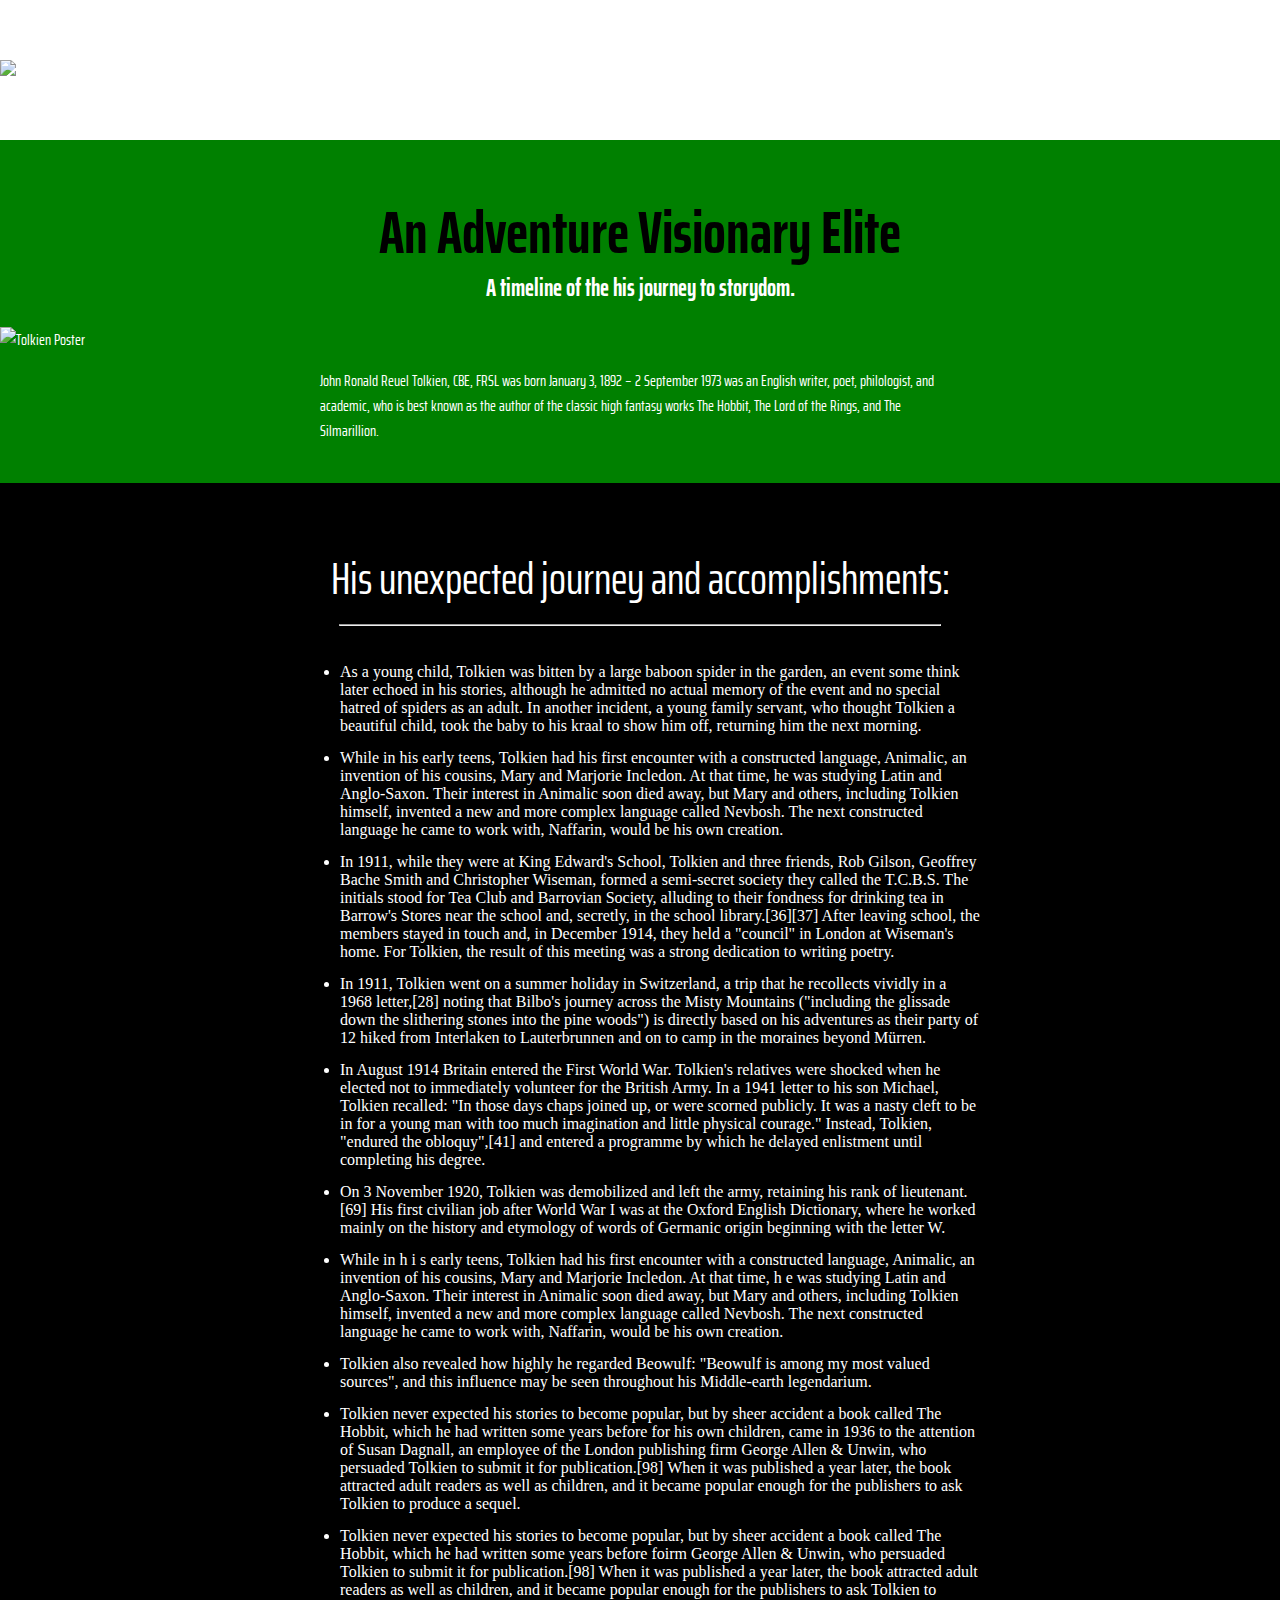
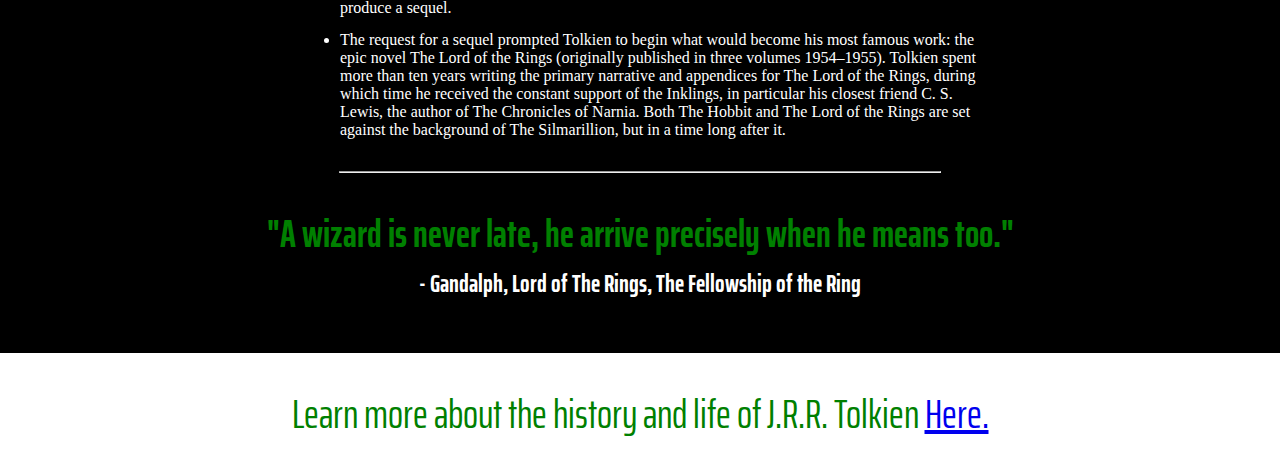
==== commit 9abfc756: "Tolkien Final_040119_508pm" ====
--- a/index.html
+++ b/index.html
@@ -28,7 +28,7 @@
 
   
 <div id="img-div">
-      <h1 id="title">An Adventure Visionary</h1> 
+      <h1 id="title">An Adventure Visionary Elite</h1> 
       <h2 id="center-headline">A timeline of the his journey to storydom.</h2>
         <img id="image" src="https://static1.squarespace.com/static/51b3dc8ee4b051b96ceb10de/t/528fa076e4b04a8c5f241045/1385144442103/jrr-tolkien-biopic-in-development.jpg?format=1000w" alt="Tolkien Poster">
           <p id="img-caption">John Ronald Reuel Tolkien, CBE, FRSL was born January 3, 1892 – 2 September 1973 was an English writer, poet, philologist, and academic, who is best known as the author of the classic high fantasy works The Hobbit, The Lord of the Rings, and The Silmarillion.</p>
